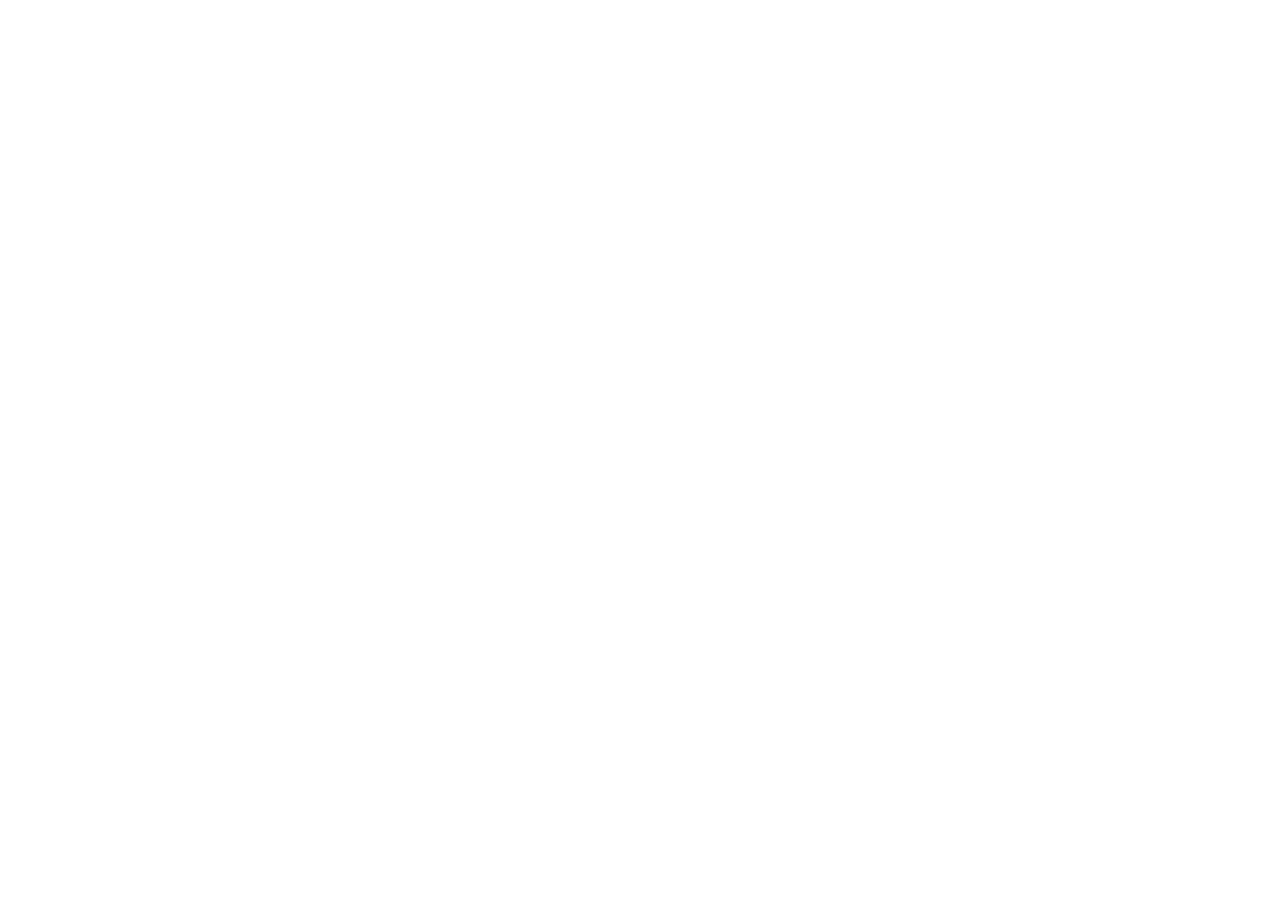
==== about-game-page/about-game.html @ 181c5b73 "Create files for page About Game" ====
<!DOCTYPE html>
<html lang="en">
<head>
  <meta charset="UTF-8">
  <title>About Game</title>
  <link rel="stylesheet" href="about-game.css">
</head>
<body>
  <script src="about-game.js"></script>
</body>
</html>
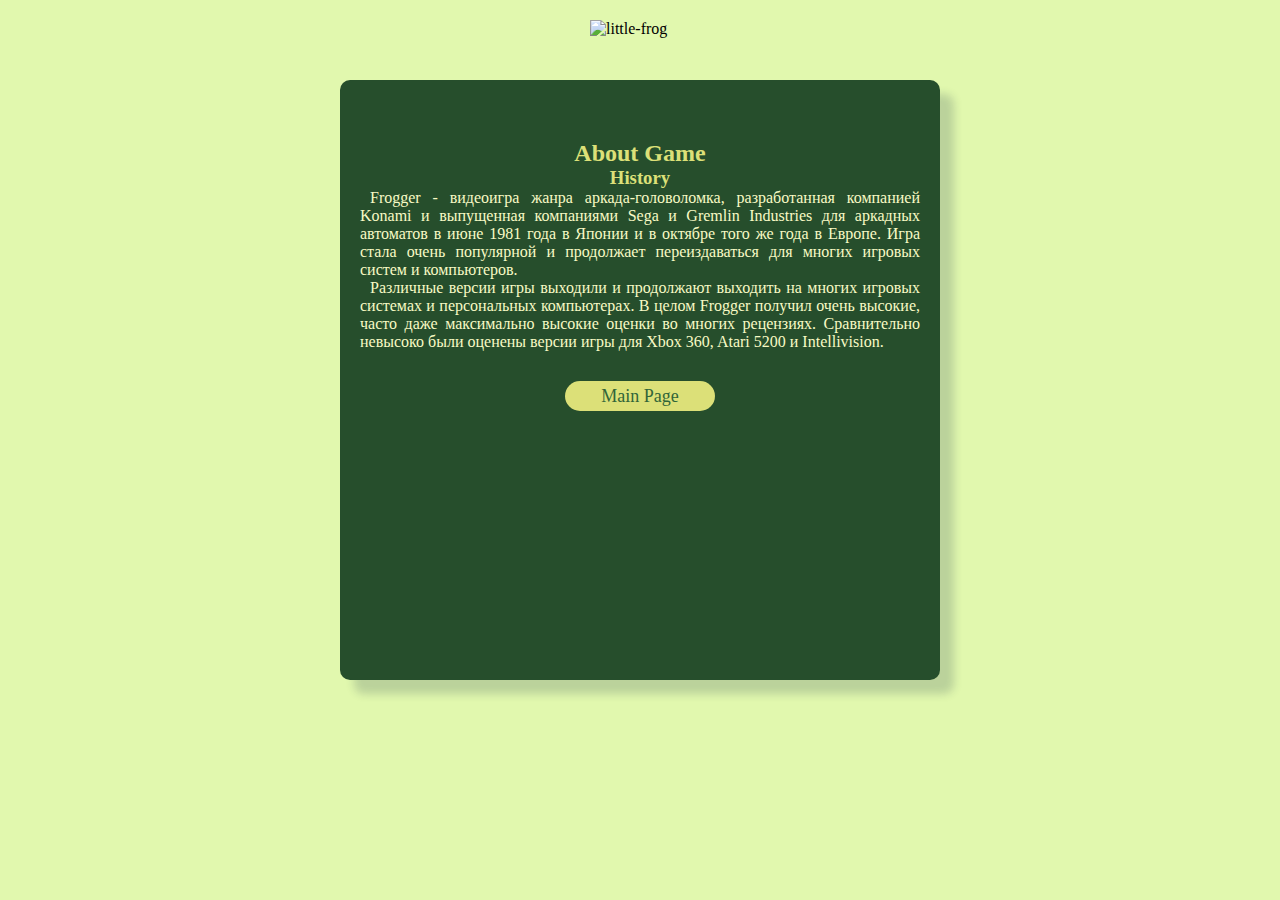
==== commit dbb87031: "Make some changes in project and make About Game page" ====
--- a/about-game-page/about-game.html
+++ b/about-game-page/about-game.html
@@ -6,6 +6,35 @@
   <link rel="stylesheet" href="about-game.css">
 </head>
 <body>
+  <div class="wrapper">
+    <div class="rules-logo">
+      <img src="../img/little-frog.png" alt="little-frog">
+    </div>
+    <div class="history">
+      <div class="history-heading">
+        <h2>About Game</h2>
+      </div>
+      <div class="history-info">
+        <h3>History</h3>
+        <div class="history-text">
+          <p>Frogger - видеоигра жанра аркада-головоломка, разработанная
+            компанией Konami и выпущенная компаниями Sega и Gremlin Industries
+            для аркадных автоматов в июне 1981 года в Японии и в октябре того же
+            года в Европе. Игра стала очень популярной и продолжает переиздаваться
+            для многих игровых систем и компьютеров.
+          </p>
+          <p>Различные версии игры выходили и продолжают выходить на многих игровых
+            системах и персональных компьютерах. В целом Frogger получил очень высокие,
+            часто даже максимально высокие оценки во многих рецензиях. Сравнительно
+            невысоко были оценены версии игры для Xbox 360, Atari 5200 и Intellivision.
+          </p>
+        </div>
+      </div>
+    </div>
+    <div class="buttons">
+      <button class="btn" id="btn" onclick="goToMainPage()"><span>Main Page</span></button>
+    </div>
+  </div>
   <script src="about-game.js"></script>
 </body>
 </html>--- a/about-game-page/about-game.css
+++ b/about-game-page/about-game.css
@@ -0,0 +1,72 @@
+* {
+    margin: 0;
+    padding: 0;
+}
+
+body {
+    background-color: rgba(168, 235, 18, 0.34);
+}
+
+.wrapper {
+    margin: 80px auto;
+    width: 600px;
+    height: 600px;
+    background-color: #264e2c;
+    font-size: 1rem;
+    border-radius: 10px;
+    -webkit-box-shadow: 4px 4px 8px 0 rgba(34, 60, 80, 0.2);
+    -moz-box-shadow: 4px 4px 8px 0 rgba(34, 60, 80, 0.2);
+    box-shadow: 14px 14px 8px 0 rgba(34, 60, 80, 0.2);
+}
+
+.history {
+    padding: 10px;
+    margin: 10px;
+    font-family: 'Caveat Brush', cursive;
+    text-align: center;
+}
+
+.history-heading,
+.history-info {
+    color: #dce078;
+}
+
+.history-text {
+    text-align: justify;
+    text-indent: 10px;
+    color: #f8fac5;
+}
+
+.buttons {
+    padding: 10px;
+    display: flex;
+    justify-content: center;
+}
+
+.btn {
+    width: 150px;
+    height: 30px;
+    border-radius: 50px;
+    border-style: none;
+    background-color: #dce078;
+    font-family: 'Caveat Brush', cursive;
+    color: #316539;
+    font-size: 18px;
+}
+
+.btn:hover {
+    cursor: pointer;
+    background-color: #4ca25a;
+    color: #f8fac5;
+}
+
+.rules-logo {
+    display: flex;
+    justify-content: center;
+}
+
+.rules-logo img {
+    margin-top: -60px;
+    width: 100px;
+    height: 100px;
+}
